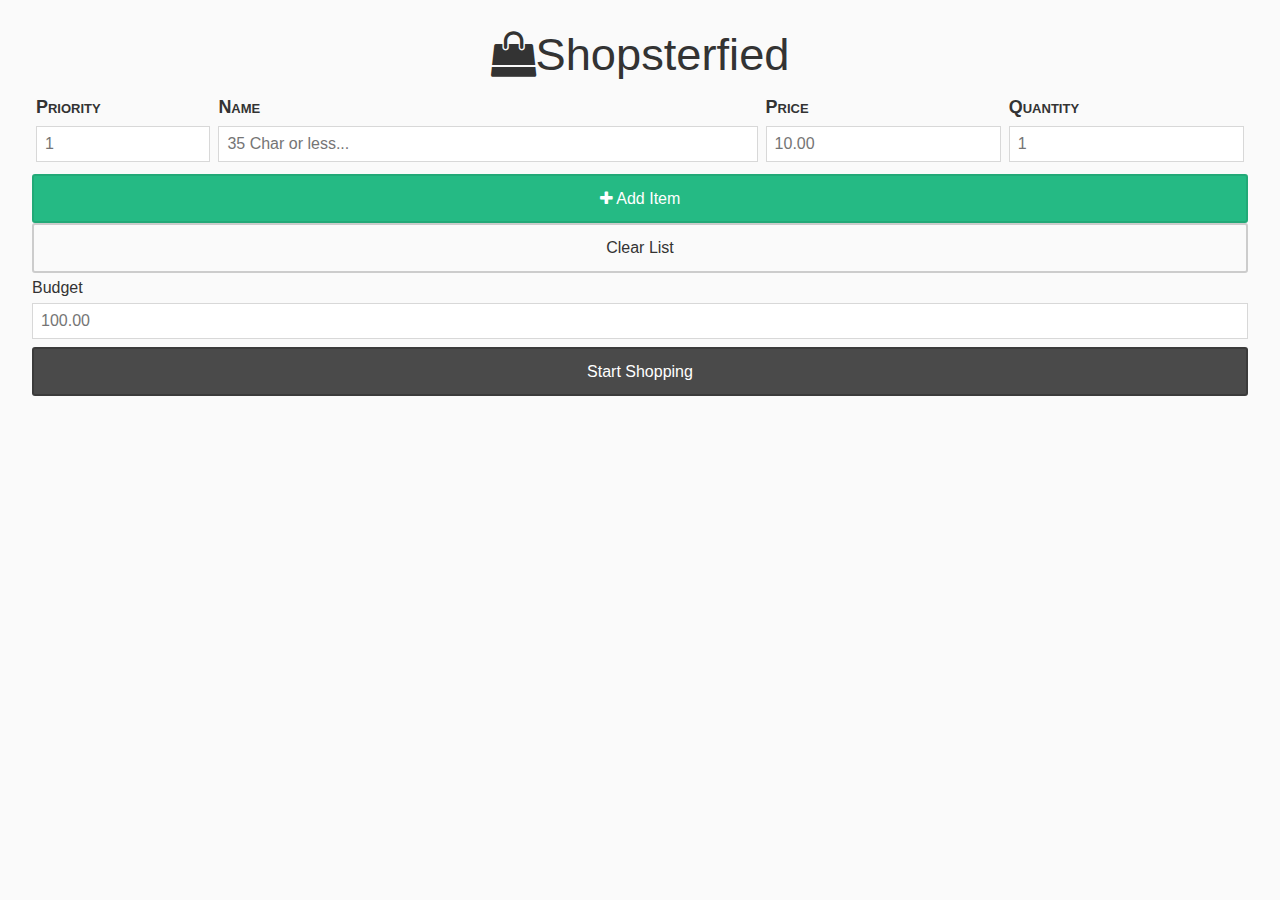
==== site/index.html @ d45bdfa5 "Initializing repo" ====
<html lang="en">
<head>
  <meta charset="UTF-8">

  <title>Shopsterfied</title>
  <link rel="stylesheet" href="static/css/furtive.css" type="text/css"/>
  <link rel="stylesheet" href="static/css/font-awesome.css" type="text/css"/>
  <link rel="stylesheet" href="static/css/site.css" type="text/css"/>
  <script src="static/js/jquery.js" type="text/javascript"></script>
  <script src="static/js/list.js" type="text/javascript"></script>
  <script src="static/js/shop.js" type="text/javascript"></script>
</head>

<body class="bg--off-white">
  <header class="bg--off-white">
    <div class="txt--center">
        <h2><i class="fa fa-shopping-bag"></i>Shopsterfied</h2>
    </div>
  </header>

  <div class="px2 list">
    <table class="shoppingList">
      <colgroup>
        <col width="15%">
        <col width="45%">
        <col width="20%">
        <col width="20%">
      </colgroup>
      <thead>
        <tr>
          <th>Priority</th>
          <th>Name</th>
          <th>Price</th>
          <th>Quantity</th>
        </tr>
      </thead>
      <tbody>
      </tbody>
      <tfoot>
        <tr class="itemAdd">
          <td class="itemPriority"><input type="number" id=
          "item-priority" taborder="1" name="priority" min="1" placeholder="1" pattern=
          "\d+" title="Item Priority"></td>

          <td class="itemName"><input type="text" id="itemName"
          name="itemName" taborder="2" placeholder="35 Char or less..." pattern="^[\w\W]{1,35}" title=
          "Item Name"></td>

          <td class="itemPrice"><input type="number" id="itemPrice"
          taborder="3" name="price" placeholder="10.00" min="0.01" step="0.01" pattern="\$?[\d]+(\.\d{0,2})?" title=
          "Item Price"></td>

          <td class="itemQuantity"><input type="number" id=
          "itemQuantity" taborder="4" name="quantity" min="1" placeholder="1" pattern=
          "\d+" title="Item Quantity"></td>
        </tr>
      </tfoot>
    </table>
  </div>


  <div class="px2 grd">
  <div class="btn--red px2 alert" style="display: none;"> </div>
    <div class="grd-row">
        <div class="btn--green grd-row-col-6" id="addItem" onclick="shopping.addItem($);"><i class="fa fa-plus"></i> Add Item</div>
    </div>

    <div class="grd-row">
      <div class="btn grd-row-col-6" id="clearList" onclick="shopping.clearList($);">Clear List</div>
    </div>

    <div class="grd-row">
        <label for="budget">Budget</label>
        <input type="number" id="budget" name="budget" placeholder="100.00" step="0.01" min="0.01" pattern="\$?[\d]+(\.\d{0,2})?">
        <div class="btn--gray grd-row-col-6 shop" onclick="">Start Shopping</div>
    </div>
  </div>
</body>
</html>
---- site/static/css/furtive.css ----
/**
 * furtive - A forward-thinking, CSS micro-framework. Minimal by design.
 * @author John Otander <johnotander@gmail.com> (http://johnotander.com/)
 * @version v2.2.2
 * @link https://github.com/johnotander/furtive
 * @license MIT
 */

/*! excerpts from normalize.css v3.0.1 | MIT License | git.io/normalize */
/**
 * Remove default margin.
 */
body {
  margin: 0; }

/* HTML5 display definitions
   ========================================================================== */
/**
 * Correct `block` display not defined for `details` or `summary` in IE 10/11 and Firefox.
 * Correct `block` display not defined for `main` in IE 11.
 */
aside, details, main, summary {
  display: block; }

/**
 * Hide the `template` element in IE 8/9/11, Safari, and Firefox < 22.
 */
template {
  display: none; }

/* Links
   ========================================================================== */
/**
 * Improve readability when focused and also mouse hovered in all browsers.
 */
a:active, a:hover {
  outline: 0; }

/* Text-level semantics
   ========================================================================== */
/**
 * Address styling not present in IE 8/9/10/11, Safari, and Chrome.
 */
abbr[title] {
  border-bottom: 1px dotted; }

/**
 * Address style set to `bolder` in Firefox 4+, Safari, and Chrome.
 */
b, strong {
  font-weight: bold; }

/**
 * Address styling not present in Safari and Chrome.
 */
dfn {
  font-style: italic; }

/**
 * Address variable `h1` font-size and margin within `section` and `article`
 * contexts in Firefox 4+, Safari, and Chrome.
 */
h1 {
  font-size: 2em;
  margin: 0.67em 0; }

/**
 * Address inconsistent and variable font size in all browsers.
 */
small {
  font-size: 80%; }

/**
 * Prevent `sub` and `sup` affecting `line-height` in all browsers.
 */
sub, sup {
  font-size: 75%;
  line-height: 0;
  position: relative;
  vertical-align: baseline; }

sup {
  top: -0.5em; }

sub {
  bottom: -0.25em; }

/* Embedded content
   ========================================================================== */
/**
 * Correct overflow not hidden in IE 9/10/11.
 */
svg:not(:root) {
  overflow: hidden; }

/* Grouping content
   ========================================================================== */
/**
 * Address margin not present in IE 8/9 and Safari.
 */
figure {
  margin: 1em 40px; }

/**
 * Address differences between Firefox and other browsers.
 */
hr {
  box-sizing: content-box;
  height: 0; }

/**
 * Contain overflow in all browsers.
 */
pre {
  overflow: auto; }

/**
 * Address odd `em`-unit font size rendering in all browsers.
 */
code, kbd, pre, samp {
  font-family: monospace, monospace;
  font-size: 1em; }

/* Forms
   ========================================================================== */
/**
 * Known limitation: by default, Chrome and Safari on OS X allow very limited
 * styling of `select`, unless a `border` property is set.
 */
/**
 * 1. Correct color not being inherited.
 *    Known issue: affects color of disabled elements.
 * 2. Correct font properties not being inherited.
 * 3. Address margins set differently in Firefox 4+, Safari, and Chrome.
 */
button, input, optgroup, select, textarea {
  color: inherit;
  /* 1 */
  font: inherit;
  /* 2 */
  margin: 0;
  /* 3 */ }

/**
 * Address `overflow` set to `hidden` in IE 8/9/10/11.
 */
button {
  overflow: visible; }

/**
 * Address inconsistent `text-transform` inheritance for `button` and `select`.
 * All other form control elements do not inherit `text-transform` values.
 * Correct `button` style inheritance in Firefox, IE 8/9/10/11, and Opera.
 * Correct `select` style inheritance in Firefox.
 */
button, select {
  text-transform: none; }

/**
 * 1. Avoid the WebKit bug in Android 4.0.* where (2) destroys native `audio`
 *    and `video` controls.
 * 2. Correct inability to style clickable `input` types in iOS.
 * 3. Improve usability and consistency of cursor style between image-type
 *    `input` and others.
 */
button, html input[type="button"], input[type="reset"], input[type="submit"] {
  -webkit-appearance: button;
  /* 2 */
  cursor: pointer;
  /* 3 */ }

/**
 * Re-set default cursor for disabled elements.
 */
button[disabled], html input[disabled] {
  cursor: default; }

/**
 * Remove inner padding and border in Firefox 4+.
 */
button::-moz-focus-inner, input::-moz-focus-inner {
  border: 0;
  padding: 0; }

/**
 * Address Firefox 4+ setting `line-height` on `input` using `!important` in
 * the UA stylesheet.
 */
input {
  line-height: normal; }

/**
 * Fix the cursor style for Chrome's increment/decrement buttons. For certain
 * `font-size` values of the `input`, it causes the cursor style of the
 * decrement button to change from `default` to `text`.
 */
input[type="number"]::-webkit-inner-spin-button, input[type="number"]::-webkit-outer-spin-button {
  height: auto; }

/**
 * 1. Address `appearance` set to `searchfield` in Safari and Chrome.
 * 2. Address `box-sizing` set to `border-box` in Safari and Chrome
 *    (include `-moz` to future-proof).
 */
input[type="search"] {
  -webkit-appearance: textfield;
  /* 1 */
  /* 2 */
  box-sizing: content-box; }

/**
 * Remove inner padding and search cancel button in Safari and Chrome on OS X.
 * Safari (but not Chrome) clips the cancel button when the search input has
 * padding (and `textfield` appearance).
 */
input[type="search"]::-webkit-search-cancel-button, input[type="search"]::-webkit-search-decoration {
  -webkit-appearance: none; }

/**
 * Define consistent border, margin, and padding.
 */
fieldset {
  border: 1px solid #c0c0c0;
  margin: 0 2px;
  padding: 0.35em 0.625em 0.75em; }

/**
 * 1. Correct `color` not being inherited in IE 8/9/10/11.
 * 2. Remove padding so people aren't caught out if they zero out fieldsets.
 */
legend {
  border: 0;
  /* 1 */
  padding: 0;
  /* 2 */ }

/**
 * Remove default vertical scrollbar in IE 8/9/10/11.
 */
textarea {
  overflow: auto; }

/**
 * Don't inherit the `font-weight` (applied by a rule above).
 * NOTE: the default cannot safely be changed in Chrome and Safari on OS X.
 */
optgroup {
  font-weight: bold; }

/* Tables
   ========================================================================== */
/**
 * Remove most spacing between table cells.
 */
table {
  border-collapse: collapse;
  border-spacing: 0; }

td, th {
  padding: 0; }

.grd {
  padding-left: 1rem;
  padding-right: 1rem; }

.grd-row {
  box-sizing: border-box;
  display: -webkit-flex;
  display: -ms-flexbox;
  display: flex;
  -webkit-flex-direction: row;
      -ms-flex-direction: row;
          flex-direction: row;
  -webkit-flex-wrap: wrap;
      -ms-flex-wrap: wrap;
          flex-wrap: wrap;
  max-width: 100%; }

.grd-row-col-1-6 {
  max-width: 16.66667%;
  -webkit-flex-basis: 16.66667%;
      -ms-flex-preferred-size: 16.66667%;
          flex-basis: 16.66667%; }

.grd-row-col-2-6 {
  max-width: 33.33333%;
  -webkit-flex-basis: 33.33333%;
      -ms-flex-preferred-size: 33.33333%;
          flex-basis: 33.33333%; }

.grd-row-col-3-6 {
  max-width: 50%;
  -webkit-flex-basis: 50%;
      -ms-flex-preferred-size: 50%;
          flex-basis: 50%; }

.grd-row-col-4-6 {
  max-width: 66.66667%;
  -webkit-flex-basis: 66.66667%;
      -ms-flex-preferred-size: 66.66667%;
          flex-basis: 66.66667%; }

.grd-row-col-5-6 {
  max-width: 83.33333%;
  -webkit-flex-basis: 83.33333%;
      -ms-flex-preferred-size: 83.33333%;
          flex-basis: 83.33333%; }

.grd-row-col-6 {
  max-width: 100%;
  -webkit-flex-basis: 100%;
      -ms-flex-preferred-size: 100%;
          flex-basis: 100%; }

.grd-row-col-1-6, .grd-row-col-1-6--sm, .grd-row-col-1-6--md, .grd-row-col-1-6--lg, .grd-row-col-2-6, .grd-row-col-2-6--sm, .grd-row-col-2-6--md, .grd-row-col-2-6--lg, .grd-row-col-3-6, .grd-row-col-3-6--sm, .grd-row-col-3-6--md, .grd-row-col-3-6--lg, .grd-row-col-4-6, .grd-row-col-4-6--sm, .grd-row-col-4-6--md, .grd-row-col-4-6--lg, .grd-row-col-5-6, .grd-row-col-5-6--sm, .grd-row-col-5-6--md, .grd-row-col-5-6--lg, .grd-row-col-6, .grd-row-col-6--sm, .grd-row-col-6--md, .grd-row-col-6--lg {
  -webkit-flex: 1;
      -ms-flex: 1;
          flex: 1;
  -webkit-flex-direction: column;
      -ms-flex-direction: column;
          flex-direction: column;
  box-sizing: border-box; }

.grd-row-col-1-6--sm, .grd-row-col-1-6--md, .grd-row-col-1-6--lg, .grd-row-col-2-6--sm, .grd-row-col-2-6--md, .grd-row-col-2-6--lg, .grd-row-col-3-6--sm, .grd-row-col-3-6--md, .grd-row-col-3-6--lg, .grd-row-col-4-6--sm, .grd-row-col-4-6--md, .grd-row-col-4-6--lg, .grd-row-col-5-6--sm, .grd-row-col-5-6--md, .grd-row-col-5-6--lg, .grd-row-col-6--sm, .grd-row-col-6--md, .grd-row-col-6--lg {
  max-width: 100%;
  -webkit-flex-basis: 100%;
      -ms-flex-preferred-size: 100%;
          flex-basis: 100%; }

@media screen and (min-width: 32rem) {
  .grd-row-col-1-6--sm {
    max-width: 16.66667%;
    -webkit-flex-basis: 16.66667%;
        -ms-flex-preferred-size: 16.66667%;
            flex-basis: 16.66667%; }
  .grd-row-col-2-6--sm {
    max-width: 33.33333%;
    -webkit-flex-basis: 33.33333%;
        -ms-flex-preferred-size: 33.33333%;
            flex-basis: 33.33333%; }
  .grd-row-col-3-6--sm {
    max-width: 50%;
    -webkit-flex-basis: 50%;
        -ms-flex-preferred-size: 50%;
            flex-basis: 50%; }
  .grd-row-col-4-6--sm {
    max-width: 66.66667%;
    -webkit-flex-basis: 66.66667%;
        -ms-flex-preferred-size: 66.66667%;
            flex-basis: 66.66667%; }
  .grd-row-col-5-6--sm {
    max-width: 83.33333%;
    -webkit-flex-basis: 83.33333%;
        -ms-flex-preferred-size: 83.33333%;
            flex-basis: 83.33333%; }
  .grd-row-col-6--sm {
    max-width: 100%;
    -webkit-flex-basis: 100%;
        -ms-flex-preferred-size: 100%;
            flex-basis: 100%; } }

@media screen and (min-width: 48rem) {
  .grd-row-col-1-6--md {
    max-width: 16.66667%;
    -webkit-flex-basis: 16.66667%;
        -ms-flex-preferred-size: 16.66667%;
            flex-basis: 16.66667%; }
  .grd-row-col-2-6--md {
    max-width: 33.33333%;
    -webkit-flex-basis: 33.33333%;
        -ms-flex-preferred-size: 33.33333%;
            flex-basis: 33.33333%; }
  .grd-row-col-3-6--md {
    max-width: 50%;
    -webkit-flex-basis: 50%;
        -ms-flex-preferred-size: 50%;
            flex-basis: 50%; }
  .grd-row-col-4-6--md {
    max-width: 66.66667%;
    -webkit-flex-basis: 66.66667%;
        -ms-flex-preferred-size: 66.66667%;
            flex-basis: 66.66667%; }
  .grd-row-col-5-6--md {
    max-width: 83.33333%;
    -webkit-flex-basis: 83.33333%;
        -ms-flex-preferred-size: 83.33333%;
            flex-basis: 83.33333%; }
  .grd-row-col-6--md {
    max-width: 100%;
    -webkit-flex-basis: 100%;
        -ms-flex-preferred-size: 100%;
            flex-basis: 100%; } }

@media screen and (min-width: 64rem) {
  .grd-row-col-1-6--lg {
    max-width: 16.66667%;
    -webkit-flex-basis: 16.66667%;
        -ms-flex-preferred-size: 16.66667%;
            flex-basis: 16.66667%; }
  .grd-row-col-2-6--lg {
    max-width: 33.33333%;
    -webkit-flex-basis: 33.33333%;
        -ms-flex-preferred-size: 33.33333%;
            flex-basis: 33.33333%; }
  .grd-row-col-3-6--lg {
    max-width: 50%;
    -webkit-flex-basis: 50%;
        -ms-flex-preferred-size: 50%;
            flex-basis: 50%; }
  .grd-row-col-4-6--lg {
    max-width: 66.66667%;
    -webkit-flex-basis: 66.66667%;
        -ms-flex-preferred-size: 66.66667%;
            flex-basis: 66.66667%; }
  .grd-row-col-5-6--lg {
    max-width: 83.33333%;
    -webkit-flex-basis: 83.33333%;
        -ms-flex-preferred-size: 83.33333%;
            flex-basis: 83.33333%; }
  .grd-row-col-6--lg {
    max-width: 100%;
    -webkit-flex-basis: 100%;
        -ms-flex-preferred-size: 100%;
            flex-basis: 100%; } }

*, *::after, *::before {
  box-sizing: border-box; }

.measure {
  max-width: 48rem;
  margin: 0 auto; }

a {
  color: #3498db; }
  a:hover, a:focus, a:active {
    color: #217dbb; }

.bg--red {
  background-color: #e74c3c; }

.bg--orange {
  background-color: #f39c12; }

.bg--blue {
  background-color: #3498db; }

.bg--green {
  background-color: #25ba84; }

.bg--white {
  background-color: #fff; }

.bg--light-gray {
  background-color: rgba(216, 216, 216, 0.99); }

.bg--mid-gray {
  background-color: rgba(144, 144, 144, 0.99); }

.bg--dark-gray {
  background-color: rgba(72, 72, 72, 0.99); }

.bg--off-white {
  background-color: rgba(250, 250, 250, 0.99); }

.fnt--red {
  color: #e74c3c; }

.fnt--orange {
  color: #f39c12; }

.fnt--blue {
  color: #3498db; }

.fnt--green {
  color: #25ba84; }

.fnt--white {
  color: #fff; }

.fnt--light-gray {
  color: rgba(216, 216, 216, 0.99); }

.fnt--mid-gray {
  color: rgba(144, 144, 144, 0.99); }

.fnt--dark-gray {
  color: rgba(72, 72, 72, 0.99); }

.fnt--off-white {
  color: rgba(250, 250, 250, 0.99); }

.m0 {
  margin: 0; }

.mx0 {
  margin-left: 0;
  margin-right: 0; }

.my0 {
  margin-top: 0;
  margin-bottom: 0; }

.m1 {
  margin: 1rem; }

.mx1 {
  margin-left: 1rem;
  margin-right: 1rem; }

.my1 {
  margin-top: 1rem;
  margin-bottom: 1rem; }

.m2 {
  margin: 2rem; }

.mx2 {
  margin-left: 2rem;
  margin-right: 2rem; }

.my2 {
  margin-top: 2rem;
  margin-bottom: 2rem; }

.p0 {
  padding: 0; }

.px0 {
  padding-left: 0;
  padding-right: 0; }

.py0 {
  padding-top: 0;
  padding-bottom: 0; }

.p1 {
  padding: 1rem; }

.px1 {
  padding-left: 1rem;
  padding-right: 1rem; }

.py1 {
  padding-top: 1rem;
  padding-bottom: 1rem; }

.p2 {
  padding: 2rem; }

.px2 {
  padding-left: 2rem;
  padding-right: 2rem; }

.py2 {
  padding-top: 2rem;
  padding-bottom: 2rem; }

html {
  font-size: 12px; }

@media screen and (min-width: 32rem) and (max-width: 48rem) {
  html {
    font-size: 15px; } }

@media screen and (min-width: 48rem) {
  html {
    font-size: 16px; } }

body {
  font-family: "HelveticaNeue-Light", "Helvetica Neue Light", "Helvetica Neue", Helvetica, Arial, sans-serif;
  font-weight: 400;
  line-height: 1.85;
  color: #333; }

p, .p {
  font-size: 1rem;
  margin-bottom: 1.3rem; }

h1, .h1, h2, .h2, h3, .h3, h4, .h4 {
  margin: 1.414rem 0 0.5rem;
  font-weight: inherit;
  line-height: 1.42; }

h1, .h1 {
  margin-top: 0;
  font-size: 3.998rem; }

h2, .h2 {
  font-size: 2.827rem; }

h3, .h3 {
  font-size: 1.999rem; }

h4, .h4 {
  font-size: 1.414rem; }

h5, .h5, table th {
  font-size: 1.121rem; }

h6, .h6 {
  font-size: 0.88rem; }

small, .small, .btn--s {
  font-size: 0.707em; }

pre, code {
  font-family: "Monaco", "Lucida Console", Courier, monospace; }

.italic {
  font-style: italic; }

.thin {
  font-weight: 100; }

.bold {
  font-weight: bold; }

.caps, table th {
  font-variant: small-caps; }

.justify {
  text-align: justify; }

.ellipsis {
  text-overflow: ellipsis;
  white-space: nowrap;
  overflow: hidden; }

.muted {
  opacity: 0.7; }

.clearfix:after {
  content: "";
  display: table;
  clear: both; }

.flt--left {
  float: left; }

.flt--right {
  float: right; }

.flt--none {
  float: none; }

.center {
  margin: auto auto; }

.txt--center {
  text-align: center; }

.txt--right {
  text-align: right; }

.txt--left, table th {
  text-align: left; }

.oflow-y--scroll {
  overflow-y: scroll; }

.w100, .w100--s {
  width: 100%;
  display: block; }

@media screen and (min-width: 32rem) {
  .w100--s {
    width: auto;
    display: inline-block; } }

img, canvas, iframe, video, svg, select, textarea {
  max-width: 100%; }

.brdr--rounded, .btn, .btn--link, .btn--blue, .btn--green, .btn--gray, .btn--red {
  border-radius: 3px; }

.brdr--light-gray {
  border: thin solid rgba(216, 216, 216, 0.99); }

.brdr--mid-gray {
  border: thin solid rgba(144, 144, 144, 0.99); }

.brdr--dark-gray {
  border: thin solid rgba(72, 72, 72, 0.99); }

.brdr--off-white {
  border: thin solid rgba(250, 250, 250, 0.99); }

.btn, .btn--link, .btn--blue, .btn--green, .btn--gray, .btn--red {
  padding: 0.5rem 1rem;
  border: 2px solid #ccc;
  color: #333;
  text-decoration: none;
  text-align: center; }

.btn:hover, .btn:focus, .btn:active {
  background-color: rgba(0, 0, 0, 0.05);
  color: black; }

.btn--link {
  border-color: transparent;
  color: #3498db; }
  .btn--link:hover {
    background-color: transparent;
    color: #1d6fa5; }

.btn--blue {
  border-color: #2792d9;
  background-color: #3498db;
  color: #fff; }
  .btn--blue:hover, .btn--blue:focus, .btn--blue:active {
    color: #fff;
    background-color: #217dbb; }

.btn--green {
  border-color: #22a977;
  background-color: #25ba84;
  color: #fff; }
  .btn--green:hover, .btn--green:focus, .btn--green:active {
    color: #fff;
    background-color: #1d8f65; }

.btn--gray {
  border-color: rgba(59, 59, 59, 0.99);
  background-color: rgba(72, 72, 72, 0.99);
  color: #fff; }
  .btn--gray:hover, .btn--gray:focus, .btn--gray:active {
    color: #fff;
    background-color: rgba(46, 46, 46, 0.99); }

.btn--red {
  border-color: #e43525;
  background-color: #e74c3c;
  color: #fff; }
  .btn--red:hover, .btn--red:focus, .btn--red:active {
    color: #fff;
    background-color: #d62a1a; }

.btn--s {
  padding: 0.5rem; }

.list--unstyled {
  list-style-type: none; }

input, textarea {
  padding: 0.5rem;
  margin-bottom: 0.5rem;
  display: block;
  width: 100%;
  box-shadow: none;
  border: thin solid rgba(216, 216, 216, 0.99); }

input[type="submit"] {
  margin-top: 0.85rem; }

.media {
  display: -webkit-flex;
  display: -ms-flexbox;
  display: flex;
  -webkit-align-items: flex-start;
      -ms-flex-align: start;
          align-items: flex-start; }

.media .media-figure {
  margin-right: 1em; }

.media .media-body {
  -webkit-flex: 1 0 0;
      -ms-flex: 1 0 0;
          flex: 1 0 0; }

table > thead {
  border-bottom: thin solid rgba(250, 250, 250, 0.99); }

table th, table td {
  padding: 0.25rem;
  word-wrap: normal;
  line-height: 1; }
---- site/static/css/site.css ----
:invalid {
           border-color: red;
           background-color: lightpink;
       }

       input::-webkit-outer-spin-button,
       input::-webkit-inner-spin-button {
               -webkit-appearance: none;
                   margin: 0;
               }
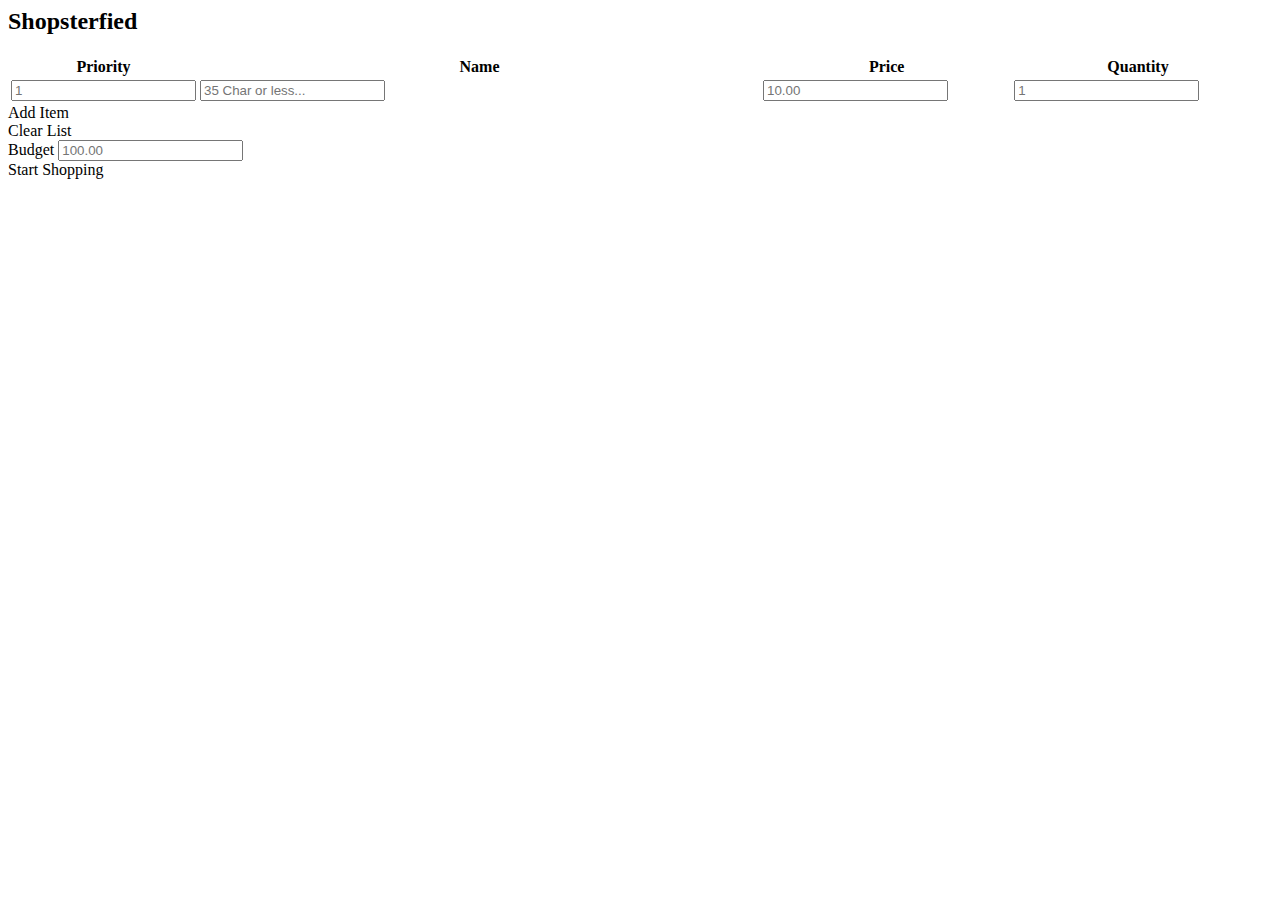
==== commit ecd03df3: "add favicons" ====
--- a/site/index.html
+++ b/site/index.html
@@ -3,6 +3,7 @@
   <meta charset="UTF-8">
 
   <title>Shopsterfied</title>
+  <link rel="shortcut icon" href="static/favicon.ico" type="image/x-icon"/>
   <link rel="stylesheet" href="static/css/furtive.css" type="text/css"/>
   <link rel="stylesheet" href="static/css/font-awesome.css" type="text/css"/>
   <link rel="stylesheet" href="static/css/site.css" type="text/css"/>
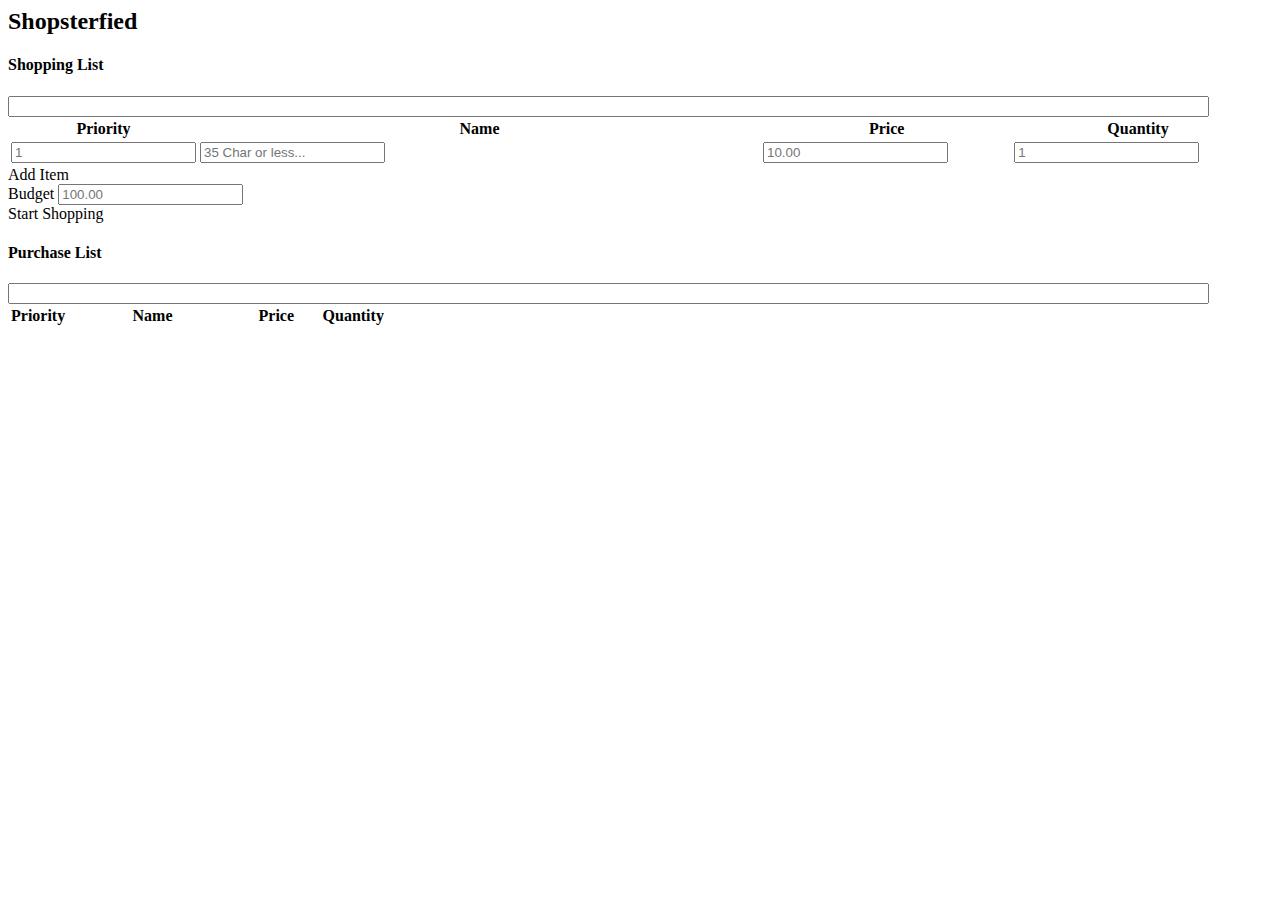
==== commit d1d669b1: "IndexDB it up" ====
--- a/site/index.html
+++ b/site/index.html
@@ -15,11 +15,22 @@
 <body class="bg--off-white">
   <header class="bg--off-white">
     <div class="txt--center">
-        <h2><i class="fa fa-shopping-bag"></i>Shopsterfied</h2>
+        <h2><i class="fa fa-shopping-basket"></i>Shopsterfied</h2>
     </div>
   </header>
 
-  <div class="px2 list">
+  <div class="px2 shoppingList grd">
+      <h4>Shopping List</h4>
+      <div class="grd-row">
+      <div class="grd-row-col-5-6">
+          <input type="text" name="sListSelector" maxlength="50" list="sLists" style="width:95%"/>
+      </div>
+      <div class="txt--center grd-row-col-1-6">
+          <a class="fa fa-download" onclick="shopping.storeList($, 'shoppingList';)"></a>
+          <a class="fa fa-upload" onclick="shopping.loadList($, 'shoppingList';)"></a>
+          <a class="fnt--red fa fa-remove" onclick="shopping.clearList($, 'shoppingList';)"></a>
+      </div>
+      </div>
     <table class="shoppingList">
       <colgroup>
         <col width="15%">
@@ -41,19 +52,19 @@
         <tr class="itemAdd">
           <td class="itemPriority"><input type="number" id=
           "item-priority" taborder="1" name="priority" min="1" placeholder="1" pattern=
-          "\d+" title="Item Priority"></td>
+          "\d+" title="Item Priority"/></td>
 
           <td class="itemName"><input type="text" id="itemName"
           name="itemName" taborder="2" placeholder="35 Char or less..." pattern="^[\w\W]{1,35}" title=
-          "Item Name"></td>
+          "Item Name"/></td>
 
           <td class="itemPrice"><input type="number" id="itemPrice"
           taborder="3" name="price" placeholder="10.00" min="0.01" step="0.01" pattern="\$?[\d]+(\.\d{0,2})?" title=
-          "Item Price"></td>
+          "Item Price"/></td>
 
           <td class="itemQuantity"><input type="number" id=
           "itemQuantity" taborder="4" name="quantity" min="1" placeholder="1" pattern=
-          "\d+" title="Item Quantity"></td>
+          "\d+" title="Item Quantity"/></td>
         </tr>
       </tfoot>
     </table>
@@ -61,20 +72,46 @@
 
 
   <div class="px2 grd">
-  <div class="btn--red px2 alert" style="display: none;"> </div>
-    <div class="grd-row">
-        <div class="btn--green grd-row-col-6" id="addItem" onclick="shopping.addItem($);"><i class="fa fa-plus"></i> Add Item</div>
+      <div class="btn--red px2 alert" style="display: none;"> </div>
+      <div class="grd-row">
+          <div class="btn--green grd-row-col-6" id="addItem" onclick="shopping.addItem($);"><i class="fa fa-plus"/></i> Add Item</div>
     </div>
-
-    <div class="grd-row">
-      <div class="btn grd-row-col-6" id="clearList" onclick="shopping.clearList($);">Clear List</div>
-    </div>
-
     <div class="grd-row">
         <label for="budget">Budget</label>
-        <input type="number" id="budget" name="budget" placeholder="100.00" step="0.01" min="0.01" pattern="\$?[\d]+(\.\d{0,2})?">
-        <div class="btn--gray grd-row-col-6 shop" onclick="">Start Shopping</div>
+        <input type="number" id="budget" name="budget" placeholder="100.00" step="0.01" min="0" pattern="\$?[\d]+(\.\d{0,2})?"/>
+        <div class="btn--gray grd-row-col-6 shop" onclick="shopping.shop($)">Start Shopping</div>
     </div>
+</div>
+<div class="px2 purchaseList grd">
+      <h4>Purchase List</h4>
+      <div class="grd-row">
+      <div class="grd-row-col-5-6">
+          <input type="text" name="pListSelector" maxlength="50" list="pLists" style="width:95%"/>
+      </div>
+      <div class="txt--center grd-row-col-1-6">
+          <a class="fa fa-download" onclick="shopping.storeList($, 'shoppingList';)"></a>
+          <a class="fa fa-upload" onclick="shopping.loadList($, 'shoppingList';)"></a>
+          <a class="fnt--red fa fa-remove" onclick="shopping.clearList($, 'shoppingList';)"></a>
+      </div>
+      </div>
+      <table class="purchaseList">
+          <colgroup>
+              <col width="15%">
+              <col width="45%">
+              <col width="20%">
+              <col width="20%">
+          </colgroup>
+          <thead>
+              <tr>
+                  <th>Priority</th>
+                  <th>Name</th>
+                  <th>Price</th>
+                  <th>Quantity</th>
+              </tr>
+          </thead>
+          <tbody>
+          </tbody>
+      </table>
   </div>
-</body>
-</html>
+  </body>
+  </html>
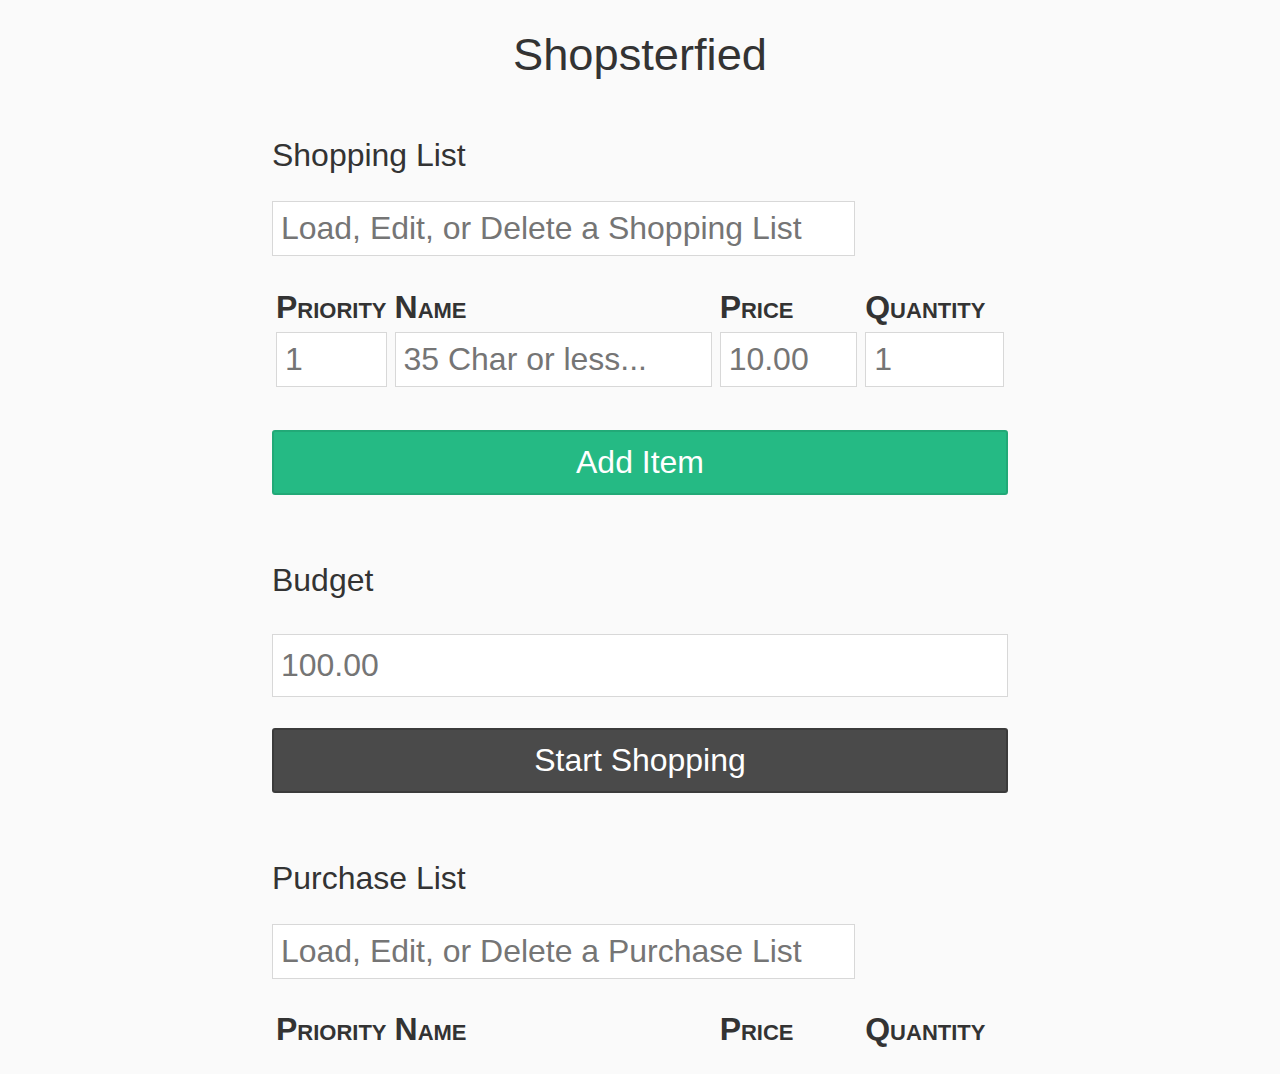
==== commit 58ea0ee9: "Hmmm... safari doesn't seem to like this." ====
--- a/site/index.html
+++ b/site/index.html
@@ -13,31 +13,37 @@
 </head>
 
 <body class="bg--off-white">
-  <header class="bg--off-white">
+  <header>
     <div class="txt--center">
-        <h2><i class="fa fa-shopping-basket"></i>Shopsterfied</h2>
+        <h1 class="h2"><i class="fa fa-shopping-basket"></i>Shopsterfied</h1>
     </div>
   </header>
 
-  <div class="px2 shoppingList grd">
-      <h4>Shopping List</h4>
-      <div class="grd-row">
+  <section class="measure py1">
+  <div class="grd" id="shoppingList">
+      <h2 class="h3">Shopping List</h2>
+      <div class="grd-row h3">
       <div class="grd-row-col-5-6">
-          <input type="text" name="sListSelector" maxlength="50" list="sLists" style="width:95%"/>
+          <input type="text" placeholder="Load, Edit, or Delete a Shopping List" name="sListSelector" id="sListSelector" maxlength="50" list="sLists" style="width:95%"/>
+          <datalist id="sLists">
+          </datalist>
       </div>
       <div class="txt--center grd-row-col-1-6">
-          <a class="fa fa-download" onclick="shopping.storeList($, 'shoppingList';)"></a>
-          <a class="fa fa-upload" onclick="shopping.loadList($, 'shoppingList';)"></a>
-          <a class="fnt--red fa fa-remove" onclick="shopping.clearList($, 'shoppingList';)"></a>
+          <a class="fa fa-download" onclick="shopping.storeList($, 'shoppingList');"></a>  
+          <a class="fa fa-upload" onclick="shopping.loadList($, 'shoppingList');"></a>  
+          <a class="fnt--red fa fa-remove" onclick="shopping.clearList($, 'shoppingList');"></a>
       </div>
       </div>
-    <table class="shoppingList">
+
+    <table id="shoppingList" class="h3">
+
       <colgroup>
         <col width="15%">
         <col width="45%">
         <col width="20%">
         <col width="20%">
       </colgroup>
+
       <thead>
         <tr>
           <th>Priority</th>
@@ -46,55 +52,68 @@
           <th>Quantity</th>
         </tr>
       </thead>
+
       <tbody>
       </tbody>
+
       <tfoot>
-        <tr class="itemAdd">
-          <td class="itemPriority"><input type="number" id=
-          "item-priority" taborder="1" name="priority" min="1" placeholder="1" pattern=
+        <tr id="itemAdd">
+
+          <td><input type="number" id=
+          "itemPriority" taborder="1" name="priority" min="1" placeholder="1" pattern=
           "\d+" title="Item Priority"/></td>
 
-          <td class="itemName"><input type="text" id="itemName"
+          <td><input type="text" id="itemName"
           name="itemName" taborder="2" placeholder="35 Char or less..." pattern="^[\w\W]{1,35}" title=
           "Item Name"/></td>
 
-          <td class="itemPrice"><input type="number" id="itemPrice"
+          <td><input type="number" id="itemPrice"
           taborder="3" name="price" placeholder="10.00" min="0.01" step="0.01" pattern="\$?[\d]+(\.\d{0,2})?" title=
           "Item Price"/></td>
 
-          <td class="itemQuantity"><input type="number" id=
+          <td><input type="number" id=
           "itemQuantity" taborder="4" name="quantity" min="1" placeholder="1" pattern=
           "\d+" title="Item Quantity"/></td>
+
         </tr>
+
       </tfoot>
+
     </table>
+
+      <div class="grd-row">
+          <div class="btn--green h3 grd-row-col-6" id="addItem" onclick="shopping.addItem($);"><i class="fa fa-plus" taborder="5"/></i> Add Item</div>
+      </div>
   </div>
+</section>
+
+<section class="p1 measure">
+      <div class="btn--red py1" id="alert" style="display: none;"> </div>
+      <div class="grd-row">
+          <label for="budget" class="h3">Budget</label>
+          <input class="h3" type="number" id="budget" name="budget" placeholder="100.00" step="0.01" min="0" pattern="\$?[\d]+(\.\d{0,2})?"/>
+          <div class="btn--gray grd-row-col-6 h3" id="shop" onclick="shopping.shop($)">Start Shopping</div>
+      </div>
+  </div>
+</section>
 
 
-  <div class="px2 grd">
-      <div class="btn--red px2 alert" style="display: none;"> </div>
-      <div class="grd-row">
-          <div class="btn--green grd-row-col-6" id="addItem" onclick="shopping.addItem($);"><i class="fa fa-plus"/></i> Add Item</div>
-    </div>
-    <div class="grd-row">
-        <label for="budget">Budget</label>
-        <input type="number" id="budget" name="budget" placeholder="100.00" step="0.01" min="0" pattern="\$?[\d]+(\.\d{0,2})?"/>
-        <div class="btn--gray grd-row-col-6 shop" onclick="shopping.shop($)">Start Shopping</div>
-    </div>
-</div>
-<div class="px2 purchaseList grd">
-      <h4>Purchase List</h4>
-      <div class="grd-row">
+<section class="measure">
+<div class="py1 grd" id="purchaseList">
+      <h2 class="h3">Purchase List</h2>
+      <div class="grd-row h3">
       <div class="grd-row-col-5-6">
-          <input type="text" name="pListSelector" maxlength="50" list="pLists" style="width:95%"/>
+          <input type="text" placeholder="Load, Edit, or Delete a Purchase List" name="pListSelector" maxlength="50" list="pLists" style="width:95%"/>
+          <datalist id="pLists">
+          </datalist>
       </div>
       <div class="txt--center grd-row-col-1-6">
-          <a class="fa fa-download" onclick="shopping.storeList($, 'shoppingList';)"></a>
-          <a class="fa fa-upload" onclick="shopping.loadList($, 'shoppingList';)"></a>
-          <a class="fnt--red fa fa-remove" onclick="shopping.clearList($, 'shoppingList';)"></a>
+          <a class="fa fa-download" onclick="shopping.storeList($, 'purchaseList');"></a>
+          <a class="fa fa-upload" onclick="shopping.loadList($, 'purchaseList');"></a>
+          <a class="fnt--red fa fa-remove" onclick="shopping.clearList($, 'purchaseList');"></a>
       </div>
       </div>
-      <table class="purchaseList">
+      <table id="purchaseList" class="h3">
           <colgroup>
               <col width="15%">
               <col width="45%">
@@ -113,5 +132,6 @@
           </tbody>
       </table>
   </div>
+  </section>
   </body>
   </html>
--- a/site/static/css/furtive.css
+++ b/site/static/css/furtive.css
@@ -0,0 +1,780 @@
+/**
+ * furtive - A forward-thinking, CSS micro-framework. Minimal by design.
+ * @author John Otander <johnotander@gmail.com> (http://johnotander.com/)
+ * @version v2.2.2
+ * @link https://github.com/johnotander/furtive
+ * @license MIT
+ */
+
+/*! excerpts from normalize.css v3.0.1 | MIT License | git.io/normalize */
+/**
+ * Remove default margin.
+ */
+body {
+  margin: 0; }
+
+/* HTML5 display definitions
+   ========================================================================== */
+/**
+ * Correct `block` display not defined for `details` or `summary` in IE 10/11 and Firefox.
+ * Correct `block` display not defined for `main` in IE 11.
+ */
+aside, details, main, summary {
+  display: block; }
+
+/**
+ * Hide the `template` element in IE 8/9/11, Safari, and Firefox < 22.
+ */
+template {
+  display: none; }
+
+/* Links
+   ========================================================================== */
+/**
+ * Improve readability when focused and also mouse hovered in all browsers.
+ */
+a:active, a:hover {
+  outline: 0; }
+
+/* Text-level semantics
+   ========================================================================== */
+/**
+ * Address styling not present in IE 8/9/10/11, Safari, and Chrome.
+ */
+abbr[title] {
+  border-bottom: 1px dotted; }
+
+/**
+ * Address style set to `bolder` in Firefox 4+, Safari, and Chrome.
+ */
+b, strong {
+  font-weight: bold; }
+
+/**
+ * Address styling not present in Safari and Chrome.
+ */
+dfn {
+  font-style: italic; }
+
+/**
+ * Address variable `h1` font-size and margin within `section` and `article`
+ * contexts in Firefox 4+, Safari, and Chrome.
+ */
+h1 {
+  font-size: 2em;
+  margin: 0.67em 0; }
+
+/**
+ * Address inconsistent and variable font size in all browsers.
+ */
+small {
+  font-size: 80%; }
+
+/**
+ * Prevent `sub` and `sup` affecting `line-height` in all browsers.
+ */
+sub, sup {
+  font-size: 75%;
+  line-height: 0;
+  position: relative;
+  vertical-align: baseline; }
+
+sup {
+  top: -0.5em; }
+
+sub {
+  bottom: -0.25em; }
+
+/* Embedded content
+   ========================================================================== */
+/**
+ * Correct overflow not hidden in IE 9/10/11.
+ */
+svg:not(:root) {
+  overflow: hidden; }
+
+/* Grouping content
+   ========================================================================== */
+/**
+ * Address margin not present in IE 8/9 and Safari.
+ */
+figure {
+  margin: 1em 40px; }
+
+/**
+ * Address differences between Firefox and other browsers.
+ */
+hr {
+  box-sizing: content-box;
+  height: 0; }
+
+/**
+ * Contain overflow in all browsers.
+ */
+pre {
+  overflow: auto; }
+
+/**
+ * Address odd `em`-unit font size rendering in all browsers.
+ */
+code, kbd, pre, samp {
+  font-family: monospace, monospace;
+  font-size: 1em; }
+
+/* Forms
+   ========================================================================== */
+/**
+ * Known limitation: by default, Chrome and Safari on OS X allow very limited
+ * styling of `select`, unless a `border` property is set.
+ */
+/**
+ * 1. Correct color not being inherited.
+ *    Known issue: affects color of disabled elements.
+ * 2. Correct font properties not being inherited.
+ * 3. Address margins set differently in Firefox 4+, Safari, and Chrome.
+ */
+button, input, optgroup, select, textarea {
+  color: inherit;
+  /* 1 */
+  font: inherit;
+  /* 2 */
+  margin: 0;
+  /* 3 */ }
+
+/**
+ * Address `overflow` set to `hidden` in IE 8/9/10/11.
+ */
+button {
+  overflow: visible; }
+
+/**
+ * Address inconsistent `text-transform` inheritance for `button` and `select`.
+ * All other form control elements do not inherit `text-transform` values.
+ * Correct `button` style inheritance in Firefox, IE 8/9/10/11, and Opera.
+ * Correct `select` style inheritance in Firefox.
+ */
+button, select {
+  text-transform: none; }
+
+/**
+ * 1. Avoid the WebKit bug in Android 4.0.* where (2) destroys native `audio`
+ *    and `video` controls.
+ * 2. Correct inability to style clickable `input` types in iOS.
+ * 3. Improve usability and consistency of cursor style between image-type
+ *    `input` and others.
+ */
+button, html input[type="button"], input[type="reset"], input[type="submit"] {
+  -webkit-appearance: button;
+  /* 2 */
+  cursor: pointer;
+  /* 3 */ }
+
+/**
+ * Re-set default cursor for disabled elements.
+ */
+button[disabled], html input[disabled] {
+  cursor: default; }
+
+/**
+ * Remove inner padding and border in Firefox 4+.
+ */
+button::-moz-focus-inner, input::-moz-focus-inner {
+  border: 0;
+  padding: 0; }
+
+/**
+ * Address Firefox 4+ setting `line-height` on `input` using `!important` in
+ * the UA stylesheet.
+ */
+input {
+  line-height: normal; }
+
+/**
+ * Fix the cursor style for Chrome's increment/decrement buttons. For certain
+ * `font-size` values of the `input`, it causes the cursor style of the
+ * decrement button to change from `default` to `text`.
+ */
+input[type="number"]::-webkit-inner-spin-button, input[type="number"]::-webkit-outer-spin-button {
+  height: auto; }
+
+/**
+ * 1. Address `appearance` set to `searchfield` in Safari and Chrome.
+ * 2. Address `box-sizing` set to `border-box` in Safari and Chrome
+ *    (include `-moz` to future-proof).
+ */
+input[type="search"] {
+  -webkit-appearance: textfield;
+  /* 1 */
+  /* 2 */
+  box-sizing: content-box; }
+
+/**
+ * Remove inner padding and search cancel button in Safari and Chrome on OS X.
+ * Safari (but not Chrome) clips the cancel button when the search input has
+ * padding (and `textfield` appearance).
+ */
+input[type="search"]::-webkit-search-cancel-button, input[type="search"]::-webkit-search-decoration {
+  -webkit-appearance: none; }
+
+/**
+ * Define consistent border, margin, and padding.
+ */
+fieldset {
+  border: 1px solid #c0c0c0;
+  margin: 0 2px;
+  padding: 0.35em 0.625em 0.75em; }
+
+/**
+ * 1. Correct `color` not being inherited in IE 8/9/10/11.
+ * 2. Remove padding so people aren't caught out if they zero out fieldsets.
+ */
+legend {
+  border: 0;
+  /* 1 */
+  padding: 0;
+  /* 2 */ }
+
+/**
+ * Remove default vertical scrollbar in IE 8/9/10/11.
+ */
+textarea {
+  overflow: auto; }
+
+/**
+ * Don't inherit the `font-weight` (applied by a rule above).
+ * NOTE: the default cannot safely be changed in Chrome and Safari on OS X.
+ */
+optgroup {
+  font-weight: bold; }
+
+/* Tables
+   ========================================================================== */
+/**
+ * Remove most spacing between table cells.
+ */
+table {
+  border-collapse: collapse;
+  border-spacing: 0; }
+
+td, th {
+  padding: 0; }
+
+.grd {
+  padding-left: 1rem;
+  padding-right: 1rem; }
+
+.grd-row {
+  box-sizing: border-box;
+  display: -webkit-flex;
+  display: -ms-flexbox;
+  display: flex;
+  -webkit-flex-direction: row;
+      -ms-flex-direction: row;
+          flex-direction: row;
+  -webkit-flex-wrap: wrap;
+      -ms-flex-wrap: wrap;
+          flex-wrap: wrap;
+  max-width: 100%; }
+
+.grd-row-col-1-6 {
+  max-width: 16.66667%;
+  -webkit-flex-basis: 16.66667%;
+      -ms-flex-preferred-size: 16.66667%;
+          flex-basis: 16.66667%; }
+
+.grd-row-col-2-6 {
+  max-width: 33.33333%;
+  -webkit-flex-basis: 33.33333%;
+      -ms-flex-preferred-size: 33.33333%;
+          flex-basis: 33.33333%; }
+
+.grd-row-col-3-6 {
+  max-width: 50%;
+  -webkit-flex-basis: 50%;
+      -ms-flex-preferred-size: 50%;
+          flex-basis: 50%; }
+
+.grd-row-col-4-6 {
+  max-width: 66.66667%;
+  -webkit-flex-basis: 66.66667%;
+      -ms-flex-preferred-size: 66.66667%;
+          flex-basis: 66.66667%; }
+
+.grd-row-col-5-6 {
+  max-width: 83.33333%;
+  -webkit-flex-basis: 83.33333%;
+      -ms-flex-preferred-size: 83.33333%;
+          flex-basis: 83.33333%; }
+
+.grd-row-col-6 {
+  max-width: 100%;
+  -webkit-flex-basis: 100%;
+      -ms-flex-preferred-size: 100%;
+          flex-basis: 100%; }
+
+.grd-row-col-1-6, .grd-row-col-1-6--sm, .grd-row-col-1-6--md, .grd-row-col-1-6--lg, .grd-row-col-2-6, .grd-row-col-2-6--sm, .grd-row-col-2-6--md, .grd-row-col-2-6--lg, .grd-row-col-3-6, .grd-row-col-3-6--sm, .grd-row-col-3-6--md, .grd-row-col-3-6--lg, .grd-row-col-4-6, .grd-row-col-4-6--sm, .grd-row-col-4-6--md, .grd-row-col-4-6--lg, .grd-row-col-5-6, .grd-row-col-5-6--sm, .grd-row-col-5-6--md, .grd-row-col-5-6--lg, .grd-row-col-6, .grd-row-col-6--sm, .grd-row-col-6--md, .grd-row-col-6--lg {
+  -webkit-flex: 1;
+      -ms-flex: 1;
+          flex: 1;
+  -webkit-flex-direction: column;
+      -ms-flex-direction: column;
+          flex-direction: column;
+  box-sizing: border-box; }
+
+.grd-row-col-1-6--sm, .grd-row-col-1-6--md, .grd-row-col-1-6--lg, .grd-row-col-2-6--sm, .grd-row-col-2-6--md, .grd-row-col-2-6--lg, .grd-row-col-3-6--sm, .grd-row-col-3-6--md, .grd-row-col-3-6--lg, .grd-row-col-4-6--sm, .grd-row-col-4-6--md, .grd-row-col-4-6--lg, .grd-row-col-5-6--sm, .grd-row-col-5-6--md, .grd-row-col-5-6--lg, .grd-row-col-6--sm, .grd-row-col-6--md, .grd-row-col-6--lg {
+  max-width: 100%;
+  -webkit-flex-basis: 100%;
+      -ms-flex-preferred-size: 100%;
+          flex-basis: 100%; }
+
+@media screen and (min-width: 32rem) {
+  .grd-row-col-1-6--sm {
+    max-width: 16.66667%;
+    -webkit-flex-basis: 16.66667%;
+        -ms-flex-preferred-size: 16.66667%;
+            flex-basis: 16.66667%; }
+  .grd-row-col-2-6--sm {
+    max-width: 33.33333%;
+    -webkit-flex-basis: 33.33333%;
+        -ms-flex-preferred-size: 33.33333%;
+            flex-basis: 33.33333%; }
+  .grd-row-col-3-6--sm {
+    max-width: 50%;
+    -webkit-flex-basis: 50%;
+        -ms-flex-preferred-size: 50%;
+            flex-basis: 50%; }
+  .grd-row-col-4-6--sm {
+    max-width: 66.66667%;
+    -webkit-flex-basis: 66.66667%;
+        -ms-flex-preferred-size: 66.66667%;
+            flex-basis: 66.66667%; }
+  .grd-row-col-5-6--sm {
+    max-width: 83.33333%;
+    -webkit-flex-basis: 83.33333%;
+        -ms-flex-preferred-size: 83.33333%;
+            flex-basis: 83.33333%; }
+  .grd-row-col-6--sm {
+    max-width: 100%;
+    -webkit-flex-basis: 100%;
+        -ms-flex-preferred-size: 100%;
+            flex-basis: 100%; } }
+
+@media screen and (min-width: 48rem) {
+  .grd-row-col-1-6--md {
+    max-width: 16.66667%;
+    -webkit-flex-basis: 16.66667%;
+        -ms-flex-preferred-size: 16.66667%;
+            flex-basis: 16.66667%; }
+  .grd-row-col-2-6--md {
+    max-width: 33.33333%;
+    -webkit-flex-basis: 33.33333%;
+        -ms-flex-preferred-size: 33.33333%;
+            flex-basis: 33.33333%; }
+  .grd-row-col-3-6--md {
+    max-width: 50%;
+    -webkit-flex-basis: 50%;
+        -ms-flex-preferred-size: 50%;
+            flex-basis: 50%; }
+  .grd-row-col-4-6--md {
+    max-width: 66.66667%;
+    -webkit-flex-basis: 66.66667%;
+        -ms-flex-preferred-size: 66.66667%;
+            flex-basis: 66.66667%; }
+  .grd-row-col-5-6--md {
+    max-width: 83.33333%;
+    -webkit-flex-basis: 83.33333%;
+        -ms-flex-preferred-size: 83.33333%;
+            flex-basis: 83.33333%; }
+  .grd-row-col-6--md {
+    max-width: 100%;
+    -webkit-flex-basis: 100%;
+        -ms-flex-preferred-size: 100%;
+            flex-basis: 100%; } }
+
+@media screen and (min-width: 64rem) {
+  .grd-row-col-1-6--lg {
+    max-width: 16.66667%;
+    -webkit-flex-basis: 16.66667%;
+        -ms-flex-preferred-size: 16.66667%;
+            flex-basis: 16.66667%; }
+  .grd-row-col-2-6--lg {
+    max-width: 33.33333%;
+    -webkit-flex-basis: 33.33333%;
+        -ms-flex-preferred-size: 33.33333%;
+            flex-basis: 33.33333%; }
+  .grd-row-col-3-6--lg {
+    max-width: 50%;
+    -webkit-flex-basis: 50%;
+        -ms-flex-preferred-size: 50%;
+            flex-basis: 50%; }
+  .grd-row-col-4-6--lg {
+    max-width: 66.66667%;
+    -webkit-flex-basis: 66.66667%;
+        -ms-flex-preferred-size: 66.66667%;
+            flex-basis: 66.66667%; }
+  .grd-row-col-5-6--lg {
+    max-width: 83.33333%;
+    -webkit-flex-basis: 83.33333%;
+        -ms-flex-preferred-size: 83.33333%;
+            flex-basis: 83.33333%; }
+  .grd-row-col-6--lg {
+    max-width: 100%;
+    -webkit-flex-basis: 100%;
+        -ms-flex-preferred-size: 100%;
+            flex-basis: 100%; } }
+
+*, *::after, *::before {
+  box-sizing: border-box; }
+
+.measure {
+  max-width: 48rem;
+  margin: 0 auto; }
+
+a {
+  color: #3498db; }
+  a:hover, a:focus, a:active {
+    color: #217dbb; }
+
+.bg--red {
+  background-color: #e74c3c; }
+
+.bg--orange {
+  background-color: #f39c12; }
+
+.bg--blue {
+  background-color: #3498db; }
+
+.bg--green {
+  background-color: #25ba84; }
+
+.bg--white {
+  background-color: #fff; }
+
+.bg--light-gray {
+  background-color: rgba(216, 216, 216, 0.99); }
+
+.bg--mid-gray {
+  background-color: rgba(144, 144, 144, 0.99); }
+
+.bg--dark-gray {
+  background-color: rgba(72, 72, 72, 0.99); }
+
+.bg--off-white {
+  background-color: rgba(250, 250, 250, 0.99); }
+
+.fnt--red {
+  color: #e74c3c; }
+
+.fnt--orange {
+  color: #f39c12; }
+
+.fnt--blue {
+  color: #3498db; }
+
+.fnt--green {
+  color: #25ba84; }
+
+.fnt--white {
+  color: #fff; }
+
+.fnt--light-gray {
+  color: rgba(216, 216, 216, 0.99); }
+
+.fnt--mid-gray {
+  color: rgba(144, 144, 144, 0.99); }
+
+.fnt--dark-gray {
+  color: rgba(72, 72, 72, 0.99); }
+
+.fnt--off-white {
+  color: rgba(250, 250, 250, 0.99); }
+
+.m0 {
+  margin: 0; }
+
+.mx0 {
+  margin-left: 0;
+  margin-right: 0; }
+
+.my0 {
+  margin-top: 0;
+  margin-bottom: 0; }
+
+.m1 {
+  margin: 1rem; }
+
+.mx1 {
+  margin-left: 1rem;
+  margin-right: 1rem; }
+
+.my1 {
+  margin-top: 1rem;
+  margin-bottom: 1rem; }
+
+.m2 {
+  margin: 2rem; }
+
+.mx2 {
+  margin-left: 2rem;
+  margin-right: 2rem; }
+
+.my2 {
+  margin-top: 2rem;
+  margin-bottom: 2rem; }
+
+.p0 {
+  padding: 0; }
+
+.px0 {
+  padding-left: 0;
+  padding-right: 0; }
+
+.py0 {
+  padding-top: 0;
+  padding-bottom: 0; }
+
+.p1 {
+  padding: 1rem; }
+
+.px1 {
+  padding-left: 1rem;
+  padding-right: 1rem; }
+
+.py1 {
+  padding-top: 1rem;
+  padding-bottom: 1rem; }
+
+.p2 {
+  padding: 2rem; }
+
+.px2 {
+  padding-left: 2rem;
+  padding-right: 2rem; }
+
+.py2 {
+  padding-top: 2rem;
+  padding-bottom: 2rem; }
+
+html {
+  font-size: 12px; }
+
+@media screen and (min-width: 32rem) and (max-width: 48rem) {
+  html {
+    font-size: 15px; } }
+
+@media screen and (min-width: 48rem) {
+  html {
+    font-size: 16px; } }
+
+body {
+  font-family: "HelveticaNeue-Light", "Helvetica Neue Light", "Helvetica Neue", Helvetica, Arial, sans-serif;
+  font-weight: 400;
+  line-height: 1.85;
+  color: #333; }
+
+p, .p {
+  font-size: 1rem;
+  margin-bottom: 1.3rem; }
+
+h1, .h1, h2, .h2, h3, .h3, h4, .h4 {
+  margin: 1.414rem 0 0.5rem;
+  font-weight: inherit;
+  line-height: 1.42; }
+
+h1, .h1 {
+  margin-top: 0;
+  font-size: 3.998rem; }
+
+h2, .h2 {
+  font-size: 2.827rem; }
+
+h3, .h3 {
+  font-size: 1.999rem; }
+
+h4, .h4 {
+  font-size: 1.414rem; }
+
+h5, .h5, table th {
+  font-size: 1.121rem; }
+
+h6, .h6 {
+  font-size: 0.88rem; }
+
+small, .small, .btn--s {
+  font-size: 0.707em; }
+
+pre, code {
+  font-family: "Monaco", "Lucida Console", Courier, monospace; }
+
+.italic {
+  font-style: italic; }
+
+.thin {
+  font-weight: 100; }
+
+.bold {
+  font-weight: bold; }
+
+.caps, table th {
+  font-variant: small-caps; 
+  font-size: 1.999rem;
+  }
+
+
+.justify {
+  text-align: justify; }
+
+.ellipsis {
+  text-overflow: ellipsis;
+  white-space: nowrap;
+  overflow: hidden; }
+
+.muted {
+  opacity: 0.7; }
+
+.clearfix:after {
+  content: "";
+  display: table;
+  clear: both; }
+
+.flt--left {
+  float: left; }
+
+.flt--right {
+  float: right; }
+
+.flt--none {
+  float: none; }
+
+.center {
+  margin: auto auto; }
+
+.txt--center {
+  text-align: center; }
+
+.txt--right {
+  text-align: right; }
+
+.txt--left, table th {
+  text-align: left; }
+
+.oflow-y--scroll {
+  overflow-y: scroll; }
+
+.w100, .w100--s {
+  width: 100%;
+  display: block; }
+
+@media screen and (min-width: 32rem) {
+  .w100--s {
+    width: auto;
+    display: inline-block; } }
+
+img, canvas, iframe, video, svg, select, textarea {
+  max-width: 100%; }
+
+.brdr--rounded, .btn, .btn--link, .btn--blue, .btn--green, .btn--gray, .btn--red {
+  border-radius: 3px; }
+
+.brdr--light-gray {
+  border: thin solid rgba(216, 216, 216, 0.99); }
+
+.brdr--mid-gray {
+  border: thin solid rgba(144, 144, 144, 0.99); }
+
+.brdr--dark-gray {
+  border: thin solid rgba(72, 72, 72, 0.99); }
+
+.brdr--off-white {
+  border: thin solid rgba(250, 250, 250, 0.99); }
+
+.btn, .btn--link, .btn--blue, .btn--green, .btn--gray, .btn--red {
+  padding: 0.5rem 1rem;
+  border: 2px solid #ccc;
+  color: #333;
+  text-decoration: none;
+  text-align: center; }
+
+.btn:hover, .btn:focus, .btn:active {
+  background-color: rgba(0, 0, 0, 0.05);
+  color: black; }
+
+.btn--link {
+  border-color: transparent;
+  color: #3498db; }
+  .btn--link:hover {
+    background-color: transparent;
+    color: #1d6fa5; }
+
+.btn--blue {
+  border-color: #2792d9;
+  background-color: #3498db;
+  color: #fff; }
+  .btn--blue:hover, .btn--blue:focus, .btn--blue:active {
+    color: #fff;
+    background-color: #217dbb; }
+
+.btn--green {
+  border-color: #22a977;
+  background-color: #25ba84;
+  color: #fff; }
+  .btn--green:hover, .btn--green:focus, .btn--green:active {
+    color: #fff;
+    background-color: #1d8f65; }
+
+.btn--gray {
+  border-color: rgba(59, 59, 59, 0.99);
+  background-color: rgba(72, 72, 72, 0.99);
+  color: #fff; }
+  .btn--gray:hover, .btn--gray:focus, .btn--gray:active {
+    color: #fff;
+    background-color: rgba(46, 46, 46, 0.99); }
+
+.btn--red {
+  border-color: #e43525;
+  background-color: #e74c3c;
+  color: #fff; }
+  .btn--red:hover, .btn--red:focus, .btn--red:active {
+    color: #fff;
+    background-color: #d62a1a; }
+
+.btn--s {
+  padding: 0.5rem; }
+
+.list--unstyled {
+  list-style-type: none; }
+
+input, textarea {
+  padding: 0.5rem;
+  margin-bottom: 0.5rem;
+  display: block;
+  width: 100%;
+  box-shadow: none;
+  border: thin solid rgba(216, 216, 216, 0.99); }
+
+input[type="submit"] {
+  margin-top: 0.85rem; }
+
+.media {
+  display: -webkit-flex;
+  display: -ms-flexbox;
+  display: flex;
+  -webkit-align-items: flex-start;
+      -ms-flex-align: start;
+          align-items: flex-start; }
+
+.media .media-figure {
+  margin-right: 1em; }
+
+.media .media-body {
+  -webkit-flex: 1 0 0;
+      -ms-flex: 1 0 0;
+          flex: 1 0 0; }
+
+table > thead {
+  border-bottom: thin solid rgba(250, 250, 250, 0.99); }
+
+table th, table td {
+  padding: 0.25rem;
+  word-wrap: normal;
+  line-height: 1; }
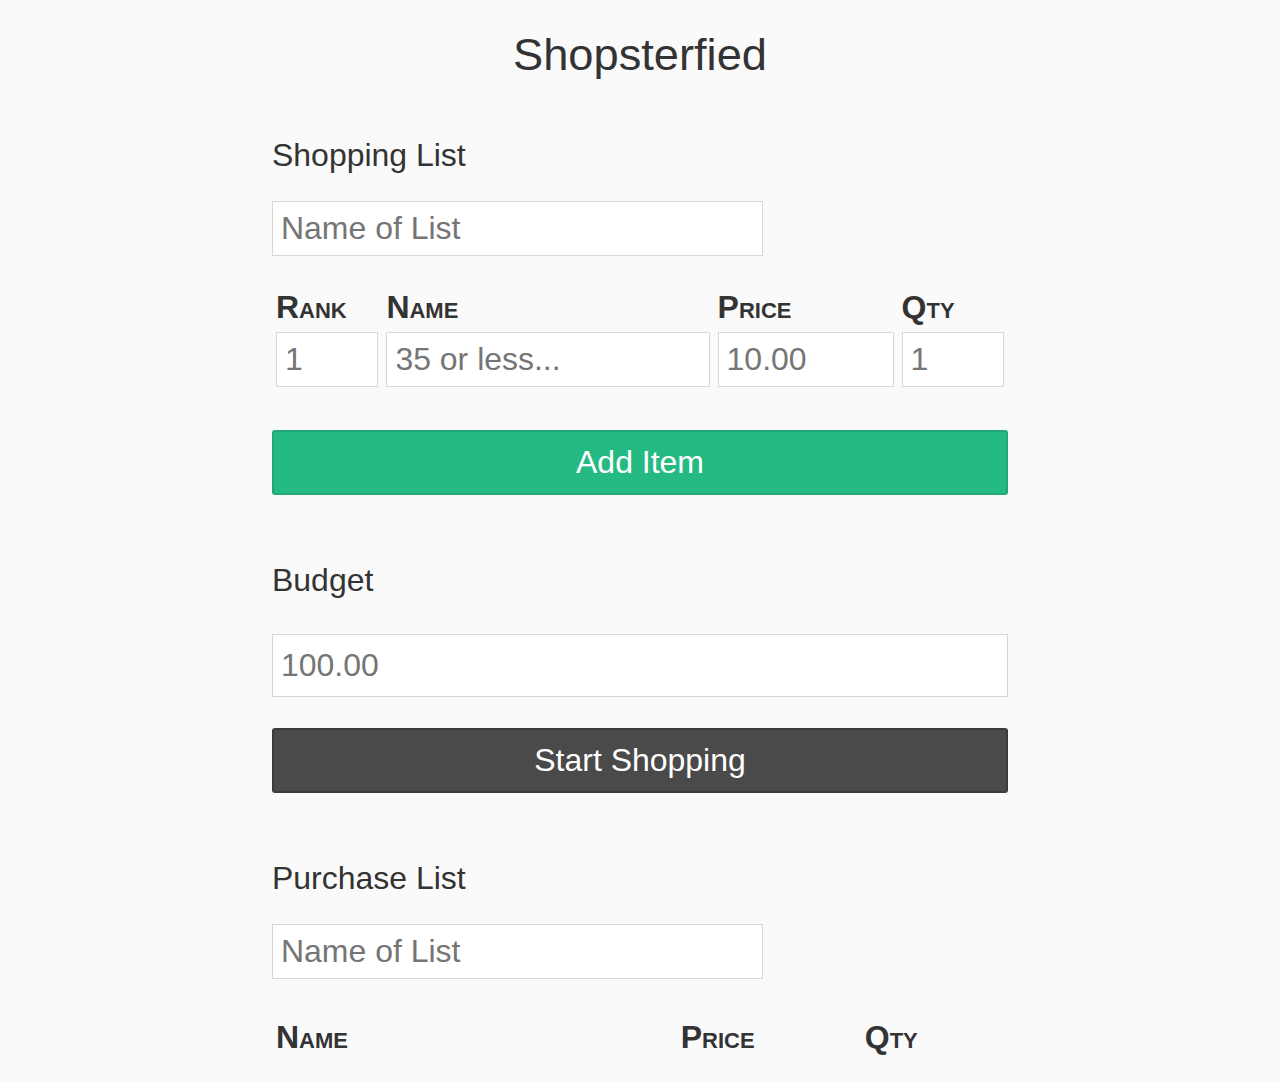
==== commit fd0e7d37: "Adding pouchDB asynchronicity" ====
--- a/site/index.html
+++ b/site/index.html
@@ -9,7 +9,6 @@
   <link rel="stylesheet" href="static/css/site.css" type="text/css"/>
   <script src="static/js/jquery.js" type="text/javascript"></script>
   <script src="static/js/list.js" type="text/javascript"></script>
-  <script src="static/js/shop.js" type="text/javascript"></script>
 </head>
 
 <body class="bg--off-white">
@@ -23,15 +22,15 @@
   <div class="grd" id="shoppingList">
       <h2 class="h3">Shopping List</h2>
       <div class="grd-row h3">
-      <div class="grd-row-col-5-6">
-          <input type="text" placeholder="Load, Edit, or Delete a Shopping List" name="sListSelector" id="sListSelector" maxlength="50" list="sLists" style="width:95%"/>
+      <div class="grd-row-col-4-6">
+          <input type="text" placeholder="Name of List" name="sListSelector" id="sListSelector" maxlength="50" list="sLists"/> 
           <datalist id="sLists">
           </datalist>
       </div>
-      <div class="txt--center grd-row-col-1-6">
-          <a class="fa fa-download" onclick="shopping.storeList($, 'shoppingList');"></a>  
-          <a class="fa fa-upload" onclick="shopping.loadList($, 'shoppingList');"></a>  
-          <a class="fnt--red fa fa-remove" onclick="shopping.clearList($, 'shoppingList');"></a>
+      <div class="txt--center grd-row-col-2-6">
+          <a class="fa fa-download" onclick="shopping.storeList('shoppingList');"></a>  
+          <a class="fa fa-upload" onclick="shopping.loadList('sListSelector');"></a>  
+          <a class="fnt--red fa fa-remove" onclick="shopping.clearList('shoppingList');"></a>
       </div>
       </div>
 
@@ -40,16 +39,16 @@
       <colgroup>
         <col width="15%">
         <col width="45%">
-        <col width="20%">
-        <col width="20%">
+        <col width="25%">
+        <col width="15%">
       </colgroup>
 
       <thead>
         <tr>
-          <th>Priority</th>
+          <th>Rank</th>
           <th>Name</th>
           <th>Price</th>
-          <th>Quantity</th>
+          <th>Qty</th>
         </tr>
       </thead>
 
@@ -64,7 +63,7 @@
           "\d+" title="Item Priority"/></td>
 
           <td><input type="text" id="itemName"
-          name="itemName" taborder="2" placeholder="35 Char or less..." pattern="^[\w\W]{1,35}" title=
+          name="itemName" taborder="2" placeholder="35 or less..." pattern="^[\w\W]{1,35}" title=
           "Item Name"/></td>
 
           <td><input type="number" id="itemPrice"
@@ -82,7 +81,7 @@
     </table>
 
       <div class="grd-row">
-          <div class="btn--green h3 grd-row-col-6" id="addItem" onclick="shopping.addItem($);"><i class="fa fa-plus" taborder="5"/></i> Add Item</div>
+          <div class="btn--green h3 grd-row-col-6" id="addItem" onclick="shopping.addItem();"><i class="fa fa-plus" taborder="5"/></i> Add Item</div>
       </div>
   </div>
 </section>
@@ -92,7 +91,7 @@
       <div class="grd-row">
           <label for="budget" class="h3">Budget</label>
           <input class="h3" type="number" id="budget" name="budget" placeholder="100.00" step="0.01" min="0" pattern="\$?[\d]+(\.\d{0,2})?"/>
-          <div class="btn--gray grd-row-col-6 h3" id="shop" onclick="shopping.shop($)">Start Shopping</div>
+          <div class="btn--gray grd-row-col-6 h3" id="shop" onclick="shopping.shop()">Start Shopping</div>
       </div>
   </div>
 </section>
@@ -102,36 +101,41 @@
 <div class="py1 grd" id="purchaseList">
       <h2 class="h3">Purchase List</h2>
       <div class="grd-row h3">
-      <div class="grd-row-col-5-6">
-          <input type="text" placeholder="Load, Edit, or Delete a Purchase List" name="pListSelector" maxlength="50" list="pLists" style="width:95%"/>
+      <div class="grd-row-col-4-6">
+          <input type="text" placeholder="Name of List" name="pListSelector" id="pListSelector" maxlength="50" list="pLists"/> 
           <datalist id="pLists">
           </datalist>
       </div>
-      <div class="txt--center grd-row-col-1-6">
-          <a class="fa fa-download" onclick="shopping.storeList($, 'purchaseList');"></a>
-          <a class="fa fa-upload" onclick="shopping.loadList($, 'purchaseList');"></a>
-          <a class="fnt--red fa fa-remove" onclick="shopping.clearList($, 'purchaseList');"></a>
+      <div class="txt--center grd-row-col-2-6">
+          <a class="fa fa-download" onclick="shopping.storeList('purchaseList');"></a>
+          <a class="fa fa-upload" onclick="shopping.loadList('pListSelector');"></a>
+          <a class="fnt--red fa fa-remove" onclick="shopping.clearList('purchaseList');"></a>
       </div>
       </div>
-      <table id="purchaseList" class="h3">
+      <div class="grd-row">
+      <table id="purchaseList" class="h3" style="width:100%;">
           <colgroup>
-              <col width="15%">
-              <col width="45%">
-              <col width="20%">
+              <col width="55%">
+              <col width="25%">
               <col width="20%">
           </colgroup>
           <thead>
               <tr>
-                  <th>Priority</th>
                   <th>Name</th>
                   <th>Price</th>
-                  <th>Quantity</th>
+                  <th>Qty</th>
               </tr>
           </thead>
           <tbody>
           </tbody>
       </table>
   </div>
+  </div>
   </section>
+  <script src="static/js/pouchdb.js" type="text/javascript"></script>
+  <script src="static/js/shop.js" type="text/javascript"></script>
+  <script type="text/javascript">
+    shopping.loadDataLists();
+  </script>
   </body>
   </html>
